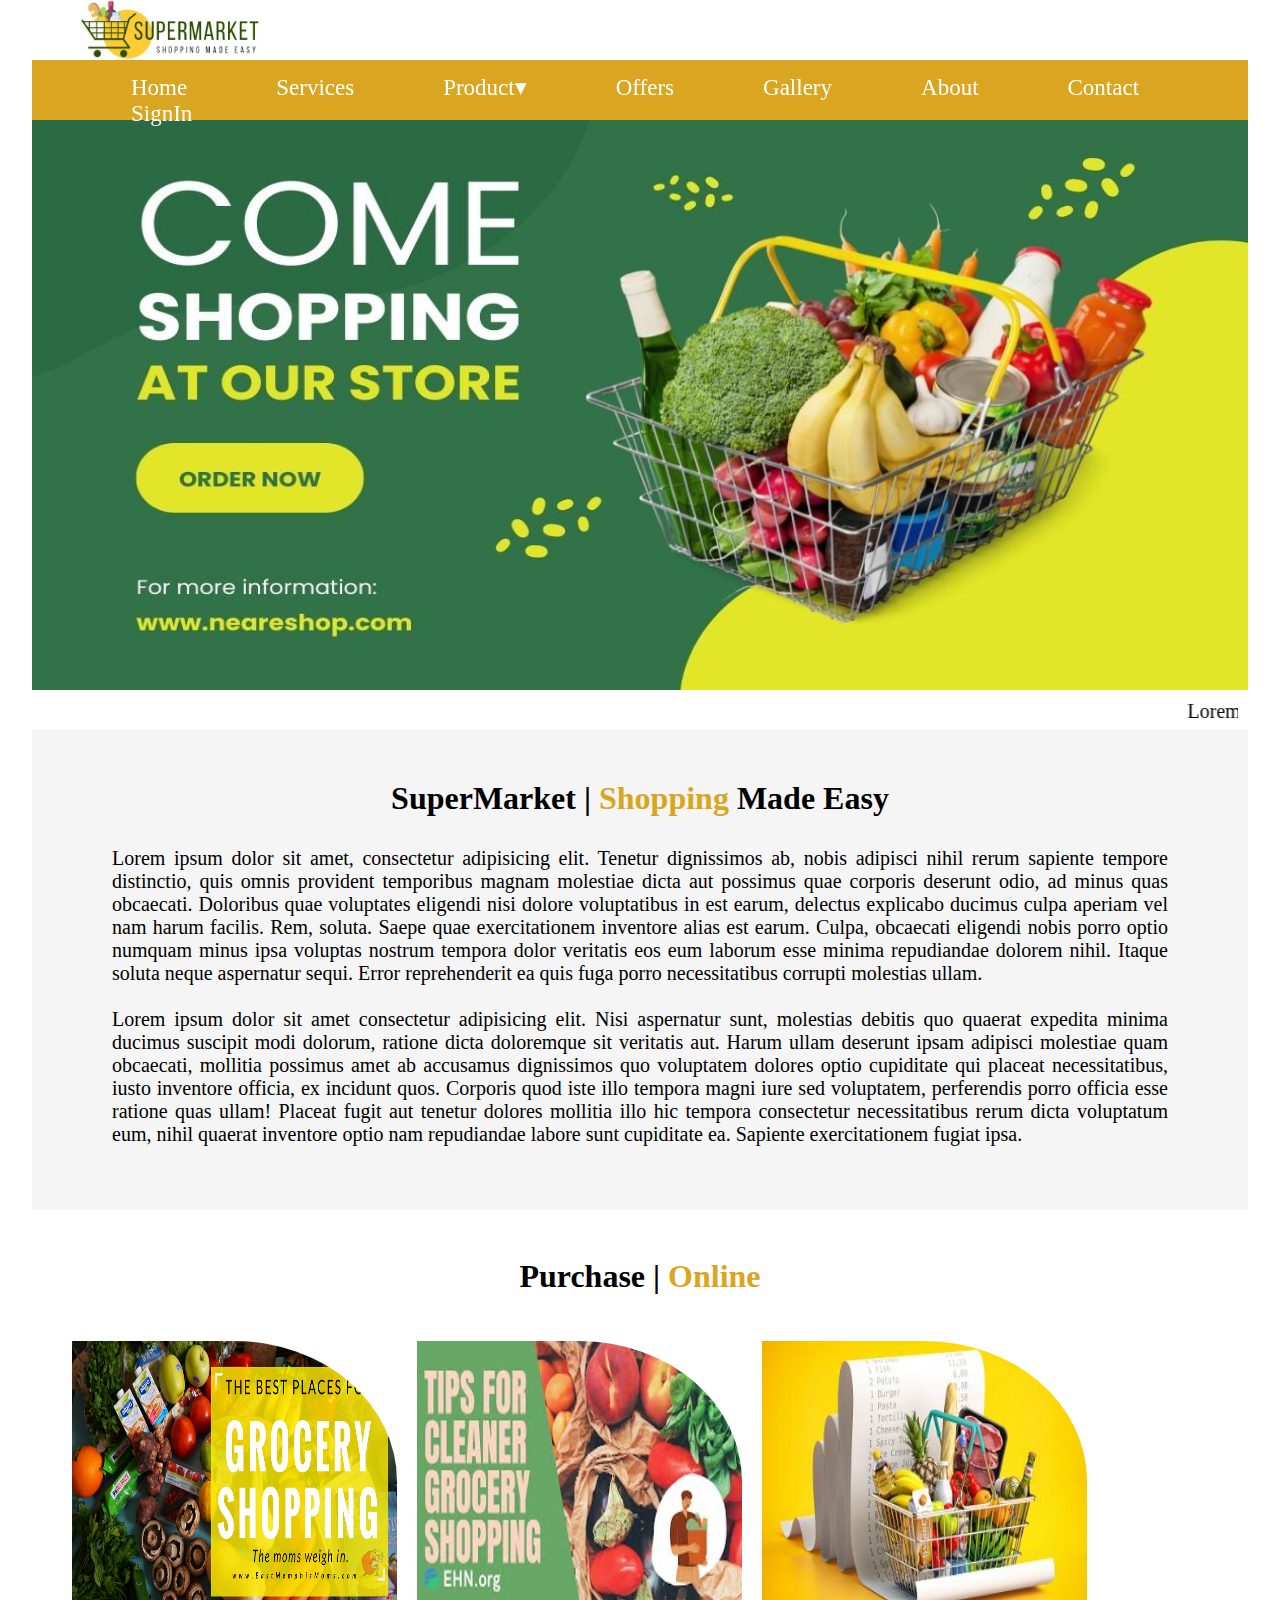
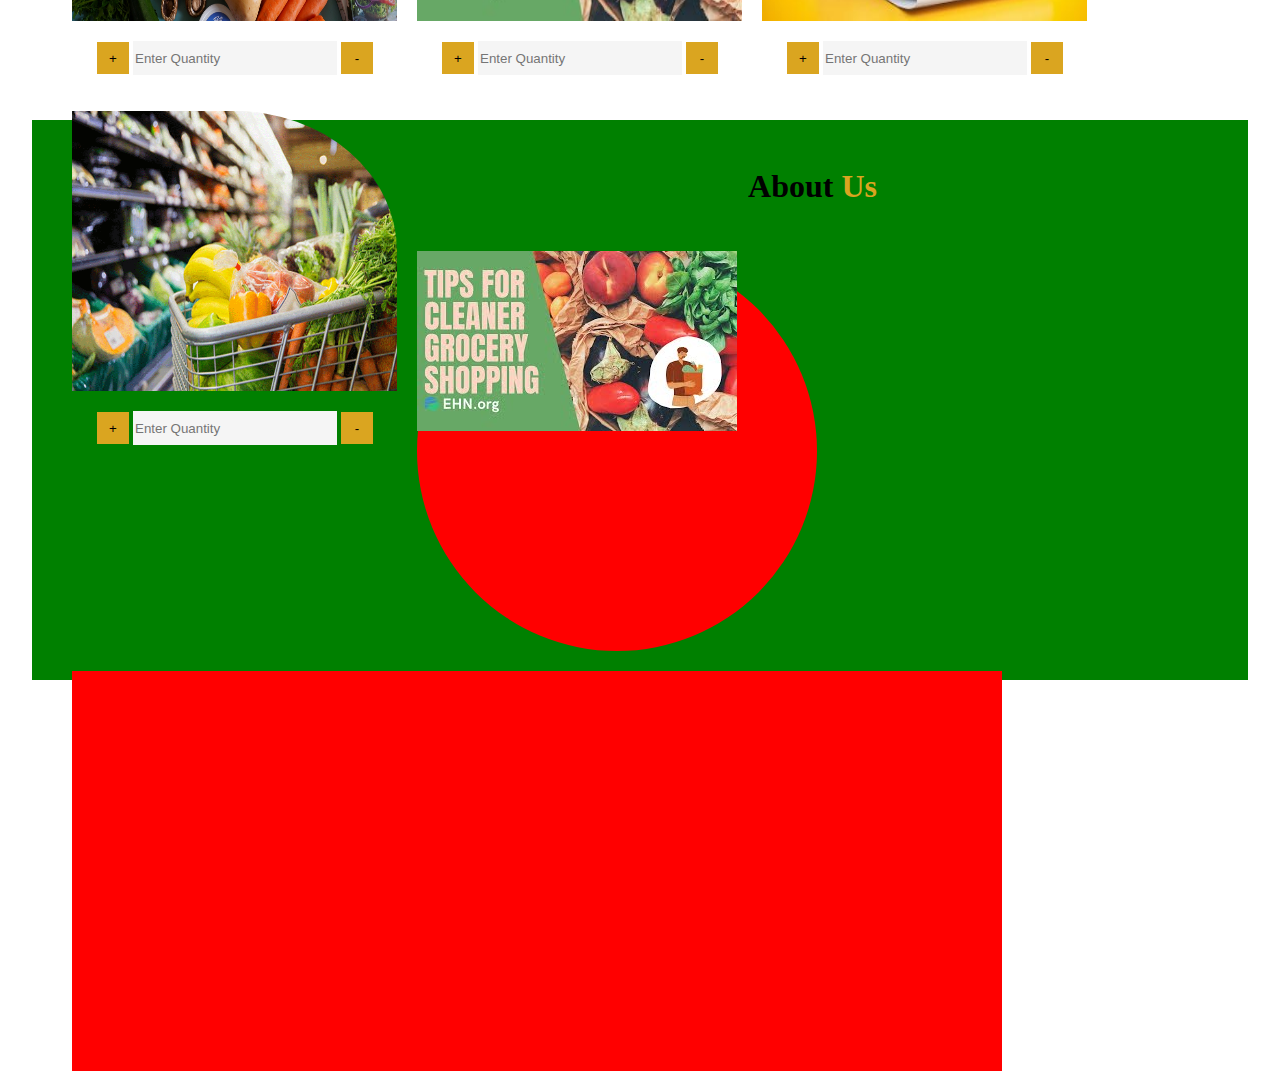
==== css/16,17 oct/index.html @ f3ca1c0d "Add files via upload" ====
<!DOCTYPE html>
<html lang="en">
<head>
    <meta charset="UTF-8">
    <meta name="viewport" content="width=device-width, initial-scale=1.0">
    <title>SuperMarket</title>
    <link rel="stylesheet" href="style.css">
    <link rel="shortcut icon" href="logo_title.png!bw700">
</head>
<body>
   <div id="container">
        <div id="header">
            <img src="logo.jpg" id="logo" alt="">
            <!-- <span id="heading">Online Shopping</span> -->
        </div>
        <div id="nav">
            <ul>
                <li><a href="index.html">Home</a></li>
                <li><a href="#">Services</a></li>
                <li><a href="#">Product&#9662;</a>
                    <ul>
                        <li><a href="">Product Item 1</a></li>
                        <li><a href="">Product Item 2</a></li>
                        <li><a href="">Product Item 3</a></li>
                        <li><a href="">Product Item 4</a></li>
                        <li><a href="">Product Item 5</a></li>
                    </ul>
                </li>
                <li><a href="#">Offers</a></li>
                <li><a href="#">Gallery</a></li>
                <li><a href="#">About</a></li>
                <li><a href="#">Contact</a></li>
                <li><a href="#">SignIn</a></li>
            </ul>
        </div>
        <div id="image">
            <img src="banner.jpg" id="banner" alt="">
        </div>
        <div id="mqdemo">
            <marquee>
                Lorem ipsum dolor sit amet consectetur adipisicing elit. Necessitatibus dicta eius quidem odio asperiores saepe sunt molestiae repellendus voluptatibus quam ipsam id aut officiis quae nemo, earum adipisci modi, doloremque minus, assumenda laborum? Ratione veritatis deserunt earum asperiores, vitae itaque natus enim atque illo impedit, laudantium, fugit fuga autem voluptatem animi iure dignissimos accusamus nostrum dolorum temporibus alias ullam porro error excepturi. Distinctio maxime laboriosam quam, fugiat aliquid quaerat explicabo, autem nesciunt ipsum quasi porro aperiam eum sed eos voluptatibus! Inventore dolor quasi ut labore nihil illum assumenda, vitae reprehenderit quae, commodi exercitationem et neque sint! Adipisci, atque possimus quos maiores eligendi magni voluptatibus, quis quam ipsa nulla soluta inventore minus sed cumque voluptates odio numquam incidunt, molestias reiciendis enim harum magnam! Provident impedit sequi consequuntur ea quidem fugiat dolores, veniam odio magnam at optio distinctio tempore atque deserunt culpa cumque asperiores, perspiciatis numquam. Quos consequuntur in vero cumque, numquam sapiente. Voluptas inventore minima deleniti quibusdam esse commodi amet nam natus, omnis deserunt enim laboriosam modi accusamus aut, sit aliquid magnam delectus quod corrupti animi vero, nisi repellendus eveniet unde. Dolorem cupiditate quos et nesciunt officiis cumque nobis magnam sint, voluptatem quaerat saepe laboriosam reiciendis deleniti, fugiat sequi incidunt molestias ipsa in? Modi nostrum voluptatibus dicta accusamus mollitia fuga, culpa minus quos illo doloremque cupiditate ratione iste libero repellendus corrupti ipsam aut labore odio ex molestiae dolor nam soluta. Voluptate assumenda beatae, a excepturi corporis minus, fugiat ex odit totam omnis nisi vero. Vero quae sed ipsum quas quibusdam perferendis, cum vitae! Accusamus sunt iusto dolores quis aspernatur repellendus pariatur. Iusto dolores eius aut laborum ad delectus, nobis praesentium enim veritatis, magnam accusantium reprehenderit cum numquam unde nihil. Possimus, dolorem! Sed soluta, labore veniam fuga harum voluptate saepe corporis nisi dolorum commodi sit, eaque deserunt dolores, explicabo consectetur! Suscipit, alias.
            </marquee>
        </div>
        <div id="content">
            <center><h1>SuperMarket | <span style="color:goldenrod">Shopping</span> Made Easy</h1></center>
            <p id="content1">
                Lorem ipsum dolor sit amet, consectetur adipisicing elit. Tenetur dignissimos ab, nobis adipisci nihil rerum sapiente tempore distinctio, quis omnis provident temporibus magnam molestiae dicta aut possimus quae corporis deserunt odio, ad minus quas obcaecati. Doloribus quae voluptates eligendi nisi dolore voluptatibus in est earum, delectus explicabo ducimus culpa aperiam vel nam harum facilis. Rem, soluta. Saepe quae exercitationem inventore alias est earum. Culpa, obcaecati eligendi nobis porro optio numquam minus ipsa voluptas nostrum tempora dolor veritatis eos eum laborum esse minima repudiandae dolorem nihil. Itaque soluta neque aspernatur sequi. Error reprehenderit ea quis fuga porro necessitatibus corrupti molestias ullam.
                <br> <br>
                Lorem ipsum dolor sit amet consectetur adipisicing elit. Nisi aspernatur sunt, molestias debitis quo quaerat expedita minima ducimus suscipit modi dolorum, ratione dicta doloremque sit veritatis aut. Harum ullam deserunt ipsam adipisci molestiae quam obcaecati, mollitia possimus amet ab accusamus dignissimos quo voluptatem dolores optio cupiditate qui placeat necessitatibus, iusto inventore officia, ex incidunt quos. Corporis quod iste illo tempora magni iure sed voluptatem, perferendis porro officia esse ratione quas ullam! Placeat fugit aut tenetur dolores mollitia illo hic tempora consectetur necessitatibus rerum dicta voluptatum eum, nihil quaerat inventore optio nam repudiandae labore sunt cupiditate ea. Sapiente exercitationem fugiat ipsa.
                
            </p>
        </div>
        <div id="box">
            <br>
            <center><h1>Purchase | <span style="color:goldenrod">Online</span></h1></center>
            <br><br>
            <div id="box1">
                <img src="img1.webp" id="boximage" alt="">
                <button id="leftbtn">+</button>
                <input type="number" id="field" placeholder="Enter Quantity">
                <button id="rightbtn">-</button>
                
            </div>
            <div id="box1">
                <img src="img2.jpg" id="boximage" alt="">
                <button id="leftbtn">+</button>
                <input type="number" id="field" placeholder="Enter Quantity">
                <button id="rightbtn">-</button>
              </div>
            
              <div id="box1">
                <img src="img3.jpg" id="boximage" alt="">
                <button id="leftbtn">+</button>
                <input type="number" id="field" placeholder="Enter Quantity">
                <button id="rightbtn">-</button>
            </div>
           
            <div id="box1">
                <img src="img4.png" id="boximage" alt="">
                <button id="leftbtn">+</button>
                <input type="number" id="field" placeholder="Enter Quantity">
                <button id="rightbtn">-</button>
              </div>    
        </div>
        <div id="about">
            <br>
            <center><h1>About<span style="color:goldenrod"> Us</span></h1></center>
            <br><br>
            <div id="about1">
                <img src="img2.jpg" alt="">
            </div>
            <div id="about2"></div>   
        </div>
   </div> 
   
</body>
</html>
---- css/16,17 oct/style.css ----
*{
    margin:0;
}
#container{
    height:auto;
    width: 95%;
    margin: auto;
}
#header{
    height:60px;
    background-color: white;
}
#logo{
    height: 60px;
}
#heading{
    font-size: 32px;
    font-family: candara;
    position: absolute;
    margin-top: 10px;
}
#nav{
    z-index: 1;
    top: 0;
    position: sticky;
    height:60px;
    background-color: goldenrod;
}
#nav ul{
    padding: 14px;
    list-style: none;
}
#nav ul li{
    display: inline;
}
#nav ul li a{
    font-size: 23px;
    color:white;
    margin-left: 85px;
    text-decoration: none;
    font-family: candara;
}
#nav ul li a:hover{
    color:black;
}
#nav ul li ul{
    display: none;
}
#nav ul li:hover ul{
    display: block;
    position: absolute;
    background-color: goldenrod;
    width: 200px;
    margin-left: 330px;
}
#nav ul li ul li{
    margin-left: -60px;
    line-height: 40px;
}
#image,#banner{
    height:570px;
    width: 100%;
}
#mqdemo{
    height:20px;
    padding: 10px;
    font-family: candara;
    font-size: 20px;
}
#content{
    background-color: whitesmoke;
    font-family: candara;
    height: 380px;
    padding:50px;
}
#content1{
    text-align: justify;
    padding: 30px;
    font-size: 20px;
    font-family: candara;
}
#box{
    padding: 30px;
    height:450px;
    font-family: candara;
}
#box1{
    height:350px;
    width: 325px;
    margin: 10px;
    float: left;
}
#boximage{
    height:280px;
    width: 325px;
    border-radius: 0% 50% 0% 0%;
}
#leftbtn{
    height: 32px;
    width: 32px;
    border:0px;
    background-color: goldenrod;
    color:black;
    margin-left: 25px;
    margin-top: 16px;
}
#rightbtn{
    height: 32px;
    width: 32px;
    border:0px;
    background-color: goldenrod;
    color:black;
    margin-top: 16px;
}
#field{
    background-color: whitesmoke;
    height: 32px;
    width: 200px;
    border:0px;
    margin-top: 16px;
}
#about{
    font-family: candara;
    height:500px;
    background-color: green;
    padding: 30px;
}
#about1{
    height: 400px;
    width: 400px;
    background-color: red;
    margin: 10px;
    float: left;
    border-radius: 50%;
}
#about2{
    height: 400px;
    width: 930px;
    background-color: red;
    margin: 10px;
    float: left;
}
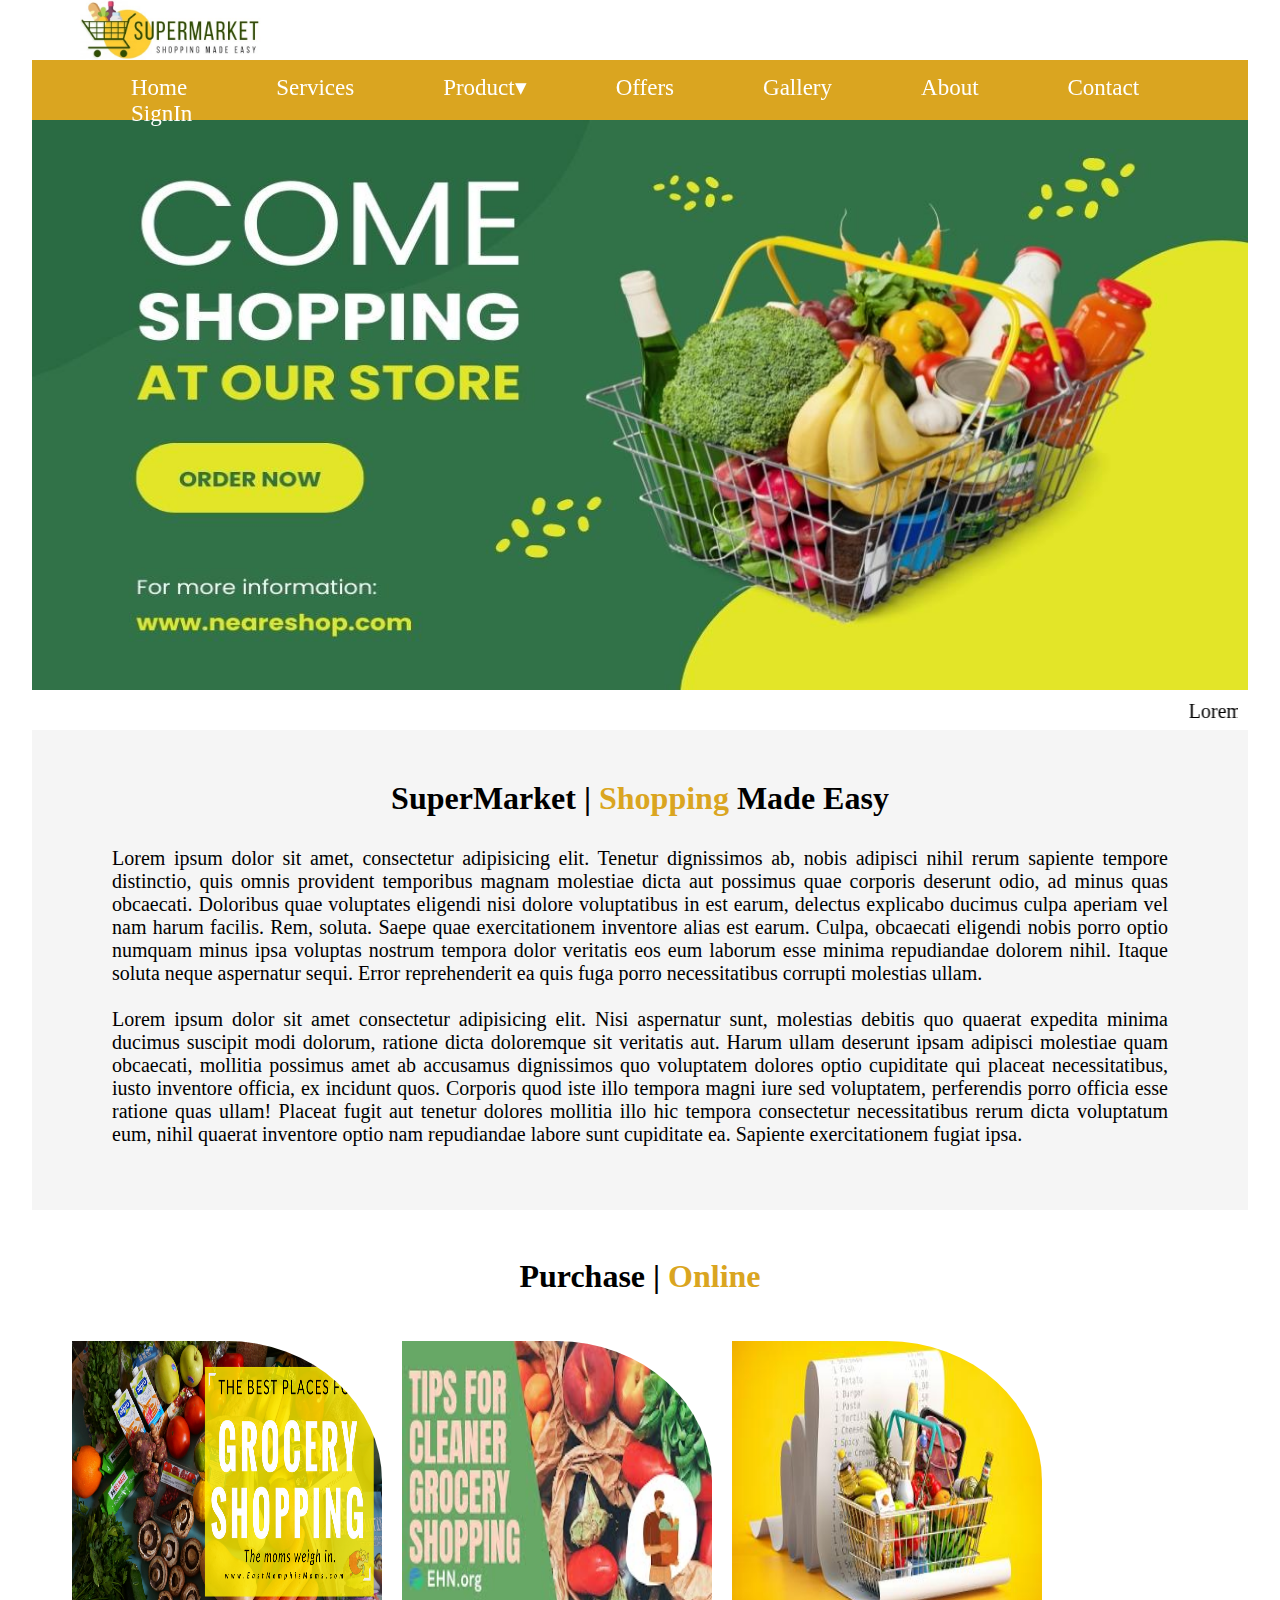
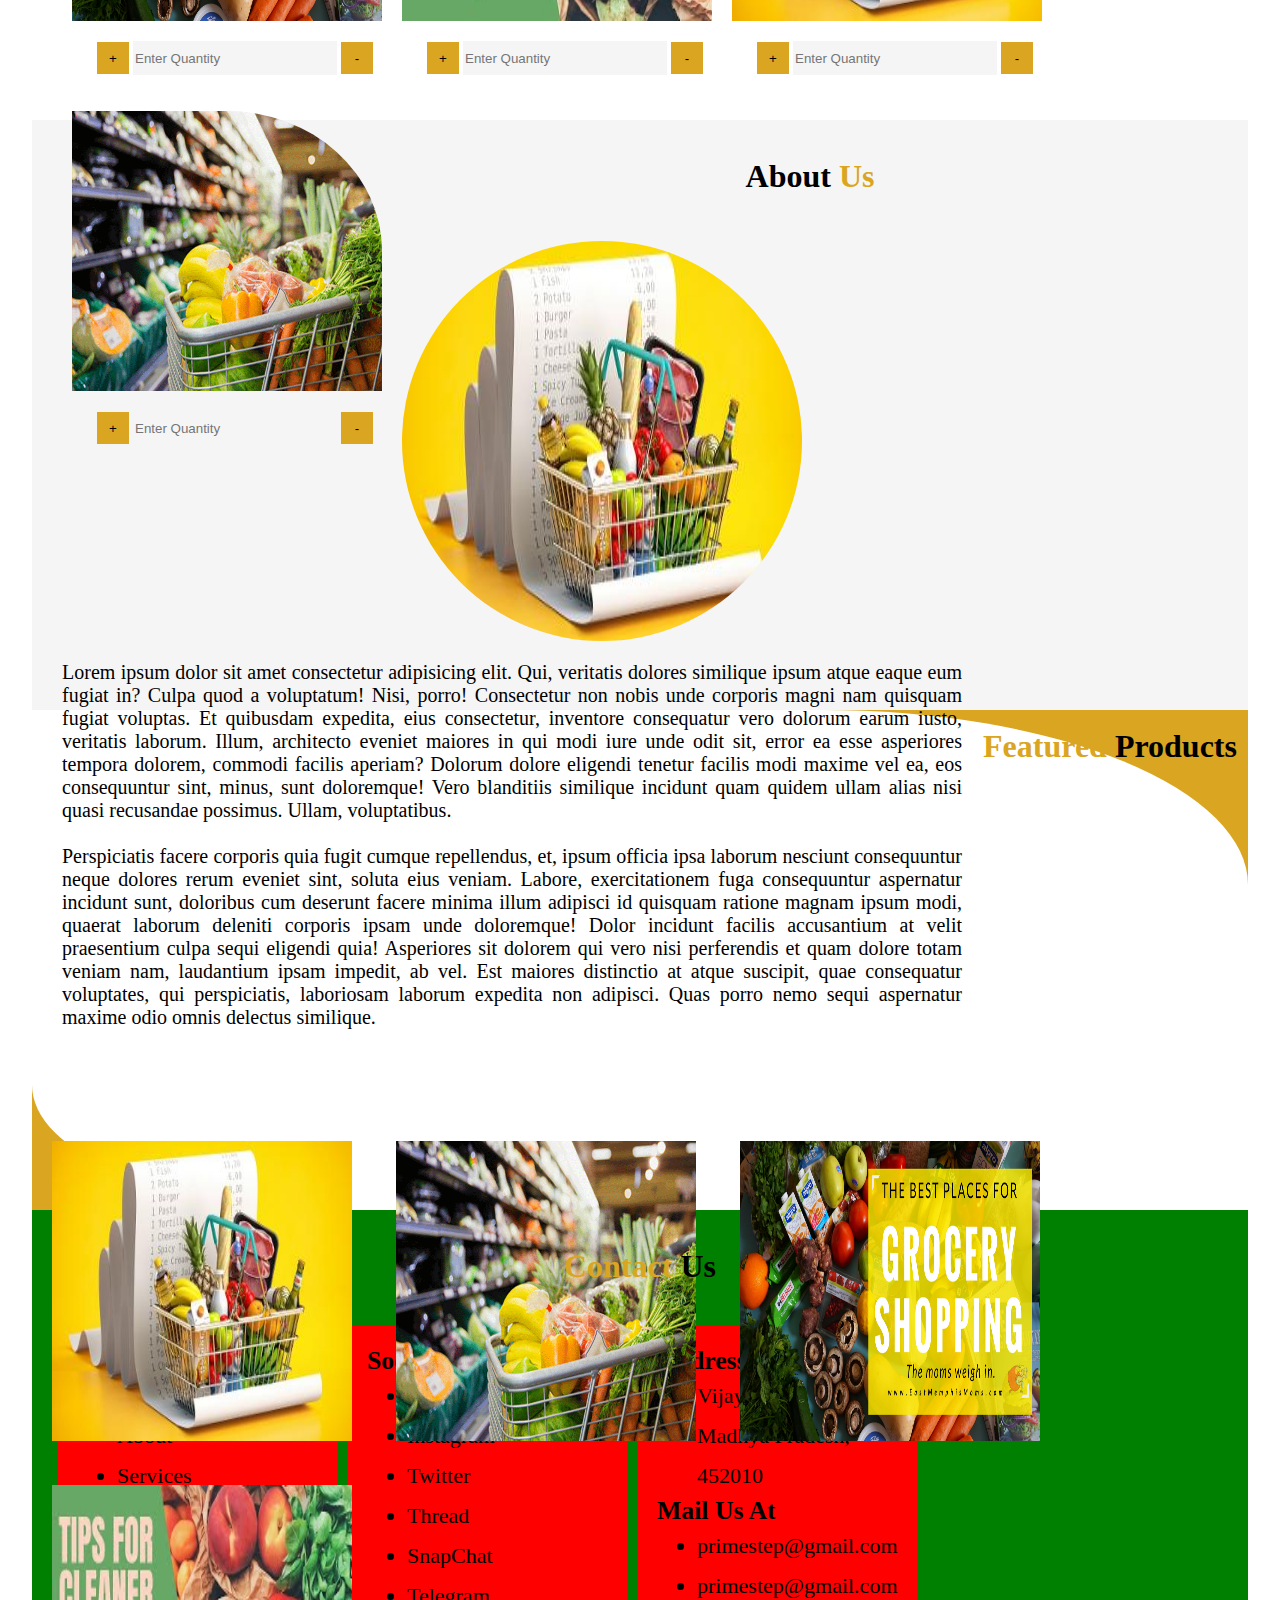
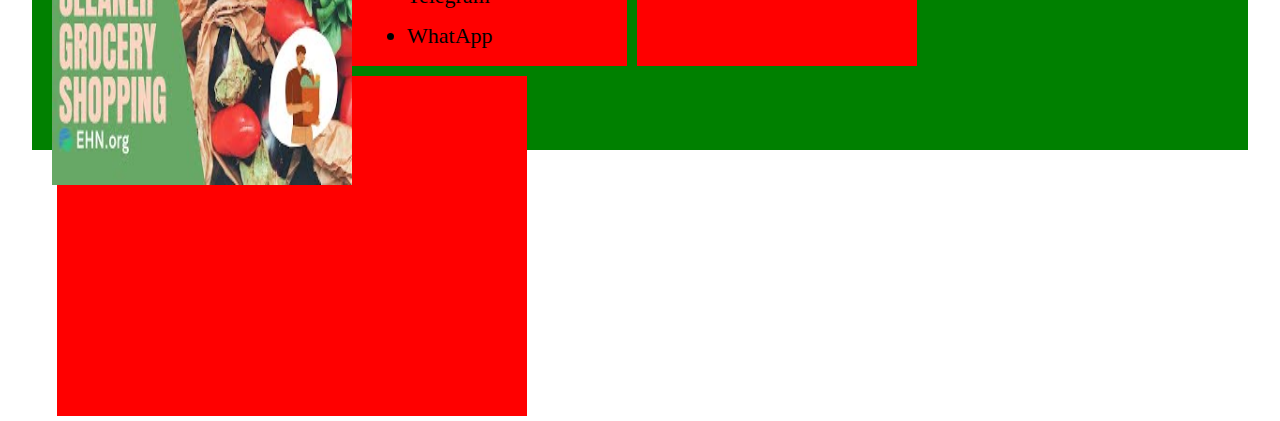
==== commit 7c18f950: "Add files via upload" ====
--- a/css/16,17 oct/index.html
+++ b/css/16,17 oct/index.html
@@ -87,9 +87,68 @@
             <center><h1>About<span style="color:goldenrod"> Us</span></h1></center>
             <br><br>
             <div id="about1">
-                <img src="img2.jpg" alt="">
+                <img src="img3.jpg" id="aboutimg" alt="">
             </div>
-            <div id="about2"></div>   
+            <div id="about2">
+                Lorem ipsum dolor sit amet consectetur adipisicing elit. Qui, veritatis dolores similique ipsum atque eaque eum fugiat in? Culpa quod a voluptatum! Nisi, porro! Consectetur non nobis unde corporis magni nam quisquam fugiat voluptas. Et quibusdam expedita, eius consectetur, inventore consequatur vero dolorum earum iusto, veritatis laborum. Illum, architecto eveniet maiores in qui modi iure unde odit sit, error ea esse asperiores tempora dolorem, commodi facilis aperiam? Dolorum dolore eligendi tenetur facilis modi maxime vel ea, eos consequuntur sint, minus, sunt doloremque! Vero blanditiis similique incidunt quam quidem ullam alias nisi quasi recusandae possimus. Ullam, voluptatibus. <br><br> Perspiciatis facere corporis quia fugit cumque repellendus, et, ipsum officia ipsa laborum nesciunt consequuntur neque dolores rerum eveniet sint, soluta eius veniam. Labore, exercitationem fuga consequuntur aspernatur incidunt sunt, doloribus cum deserunt facere minima illum adipisci id quisquam ratione magnam ipsum modi, quaerat laborum deleniti corporis ipsam unde doloremque! Dolor incidunt facilis accusantium at velit praesentium culpa sequi eligendi quia! Asperiores sit dolorem qui vero nisi perferendis et quam dolore totam veniam nam, laudantium ipsam impedit, ab vel. Est maiores distinctio at atque suscipit, quae consequatur voluptates, qui perspiciatis, laboriosam laborum expedita non adipisci. Quas porro nemo sequi aspernatur maxime odio omnis delectus similique.     
+            </div>   
+        </div>
+        <div id="gallerybackground">
+            <div id="gallery">
+                <br>
+                <center><h1><span style="color:goldenrod">Featured </span>Products</h1></center>
+                <br><br>
+                   <img src="img3.jpg" id="gallery_img" alt=""> 
+                   <img src="img4.png" id="gallery_img" alt=""> 
+                   <img src="img1.webp" id="gallery_img" alt=""> 
+                   <img src="img2.jpg" id="gallery_img" alt=""> 
+                </div>
+        </div>
+        <div id="contact">
+            <br>
+            <center><h1><span style="color:goldenrod">Contact </span>Us</h1></center>
+            <br><br>
+            <div id="contact1">
+                <h3>QuickLinks</h3>
+                <ul id="contactQ">
+                    <li>Home</li>
+                    <li>About</li>
+                    <li>Services</li>
+                    <li>Contact</li>
+                    <li>Feedback</li>
+                    <li>Privacy Policy</li>
+                    <li>Help & Support</li>
+                </ul>
+            </div>  
+            <div id="contact1">
+                <h3>Social Networking</h3>
+                <ul id="contactQ">
+                    <li>FaceBook</li>
+                    <li>Instagram</li>
+                    <li>Twitter</li>
+                    <li>Thread</li>
+                    <li>SnapChat</li>
+                    <li>Telegram</li>
+                    <li>WhatApp</li>
+                </ul>
+            </div>  
+            <div id="contact1">
+                <h3>Address</h3>
+                <ul id="contactQ">
+                    <li>VijayNagar, Indore, Madhya Pradesh, 452010</li>
+                </ul>
+                <h3>Mail Us At</h3>
+                <ul id="contactQ">
+                    <li>primestep@gmail.com</li>
+                </ul>
+                <h3></h3>
+                <ul id="contactQ">
+                    <li>primestep@gmail.com</li>
+                </ul>        
+            </div>  
+            <div id="contact2">
+                <iframe src="https://www.google.com/maps/embed?pb=!1m18!1m12!1m3!1d3679.422175407932!2d75.8929023750449!3d22.749708726456287!2m3!1f0!2f0!3f0!3m2!1i1024!2i768!4f13.1!3m3!1m2!1s0x3962fd6995442275%3A0xcdc44a9b591166df!2sThe%20Prime%20Step-%20IT%20Training%20and%20Placement%20institute!5e0!3m2!1sen!2sin!4v1697687237617!5m2!1sen!2sin" width="600" height="450" style="border:0;" allowfullscreen="" loading="lazy" referrerpolicy="no-referrer-when-downgrade"></iframe>
+            </div>  
         </div>
    </div> 
    
--- a/css/16,17 oct/style.css
+++ b/css/16,17 oct/style.css
@@ -86,13 +86,13 @@
 }
 #box1{
     height:350px;
-    width: 325px;
+    width: 310px;
     margin: 10px;
     float: left;
 }
 #boximage{
     height:280px;
-    width: 325px;
+    width: 310px;
     border-radius: 0% 50% 0% 0%;
 }
 #leftbtn{
@@ -121,22 +121,78 @@
 }
 #about{
     font-family: candara;
-    height:500px;
-    background-color: green;
-    padding: 30px;
+    height:550px;
+    background-color: whitesmoke;
+    padding: 20px;
 }
 #about1{
     height: 400px;
     width: 400px;
-    background-color: red;
     margin: 10px;
     float: left;
     border-radius: 50%;
 }
+#aboutimg{
+    height: 400px;
+    width: 400px;
+    border-radius: 50%;
+}
 #about2{
-    height: 400px;
-    width: 930px;
-    background-color: red;
+    height: 450px;
+    width: 900px;
     margin: 10px;
     float: left;
+    font-size: 20px;
+    text-align: justify;
+}
+#gallerybackground{
+    height: 500px;
+    background-color: goldenrod;
+}
+#gallery{
+    font-family: candara;
+    background-color: white;
+    height: 500px;
+    border-radius: 0% 35% 0% 25%;
+}
+#gallery_img{
+    height:300px;
+    width: 300px;
+    margin: 20px;
+    transition: 2s;
+}
+#gallery_img:hover{
+    /* transform: scale(1.1); */
+    transform: rotate(360deg);
+    border-radius: 50%;
+}
+#contact{
+    height:500px;
+    padding: 20px;
+    background-color: green;
+    font-family: candara;
+}
+#contact1{
+    height:300px;
+    width: 240px;
+    padding: 20px;
+    margin: 5px;
+    font-family: candara;
+    font-size: 22px;
+    float: left;
+    background-color: red;
+}
+#contact2{
+    height:340px;
+    width: 470px;
+    margin: 5px;
+    float: left;
+    background-color: red;
+}
+iframe{
+    height:340px;
+    width: 470px;
+}
+#contactQ{
+    line-height: 40px;
 }